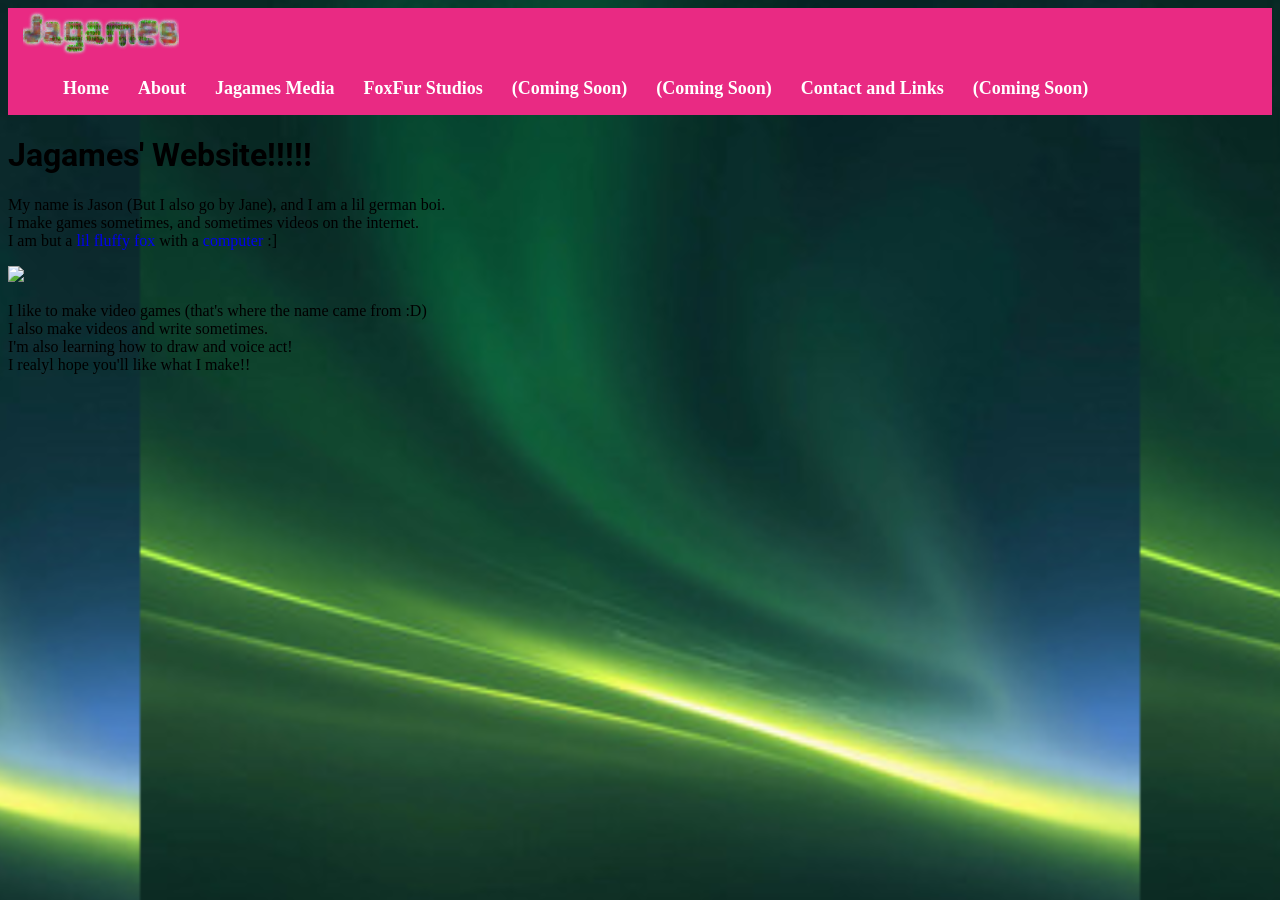
==== index.html @ c828e4dd "Refactor index.html for improved layout and design Updated HTML structure and styles for the website" ====
<!DOCTYPE html>
<html>
    <head>
        <title>Jagames</title>
        <style>
            body{
                background-image: url('wallpaper.jpeg');
                background-position: center;
                background-attachment: fixed;
                background-size: 1000px;
            }
            *{
                text-decoration: none;
            }
            .navbar{
                background: rgb(233, 42, 131); font-family: calibri; padding-right: 15px; padding-left: 15px;
            }
            .navdiv{
                display: flex; align-items: center; justify-content: space-between;
            }
            li{
                list-style: none; display: inline-block;
            }
            li a{
                color: white; font-size: 18px; font-weight: bold; margin-right: 25px;
            }
        </style>
        <link rel="icon" type="image/ico" href="favicon.ico">
        <link rel="stylesheet" type="text/css" href="style.css">
    </head>
    <body>
        <nav class="navbar">
            <div class="navdiv">
                <div class="logo">
                    <a href="#"><img src="logo.png"
                        height="50px"></a>
                    <ul>
                        <li><a href="#">Home</a> </li>
                        <li><a href="about.html">About</a> </li>
                        <li><a href="https://jagamesmedia.de">Jagames Media</a> </li>
                        <li><a href="foxfur.html">FoxFur Studios</a> </li>
                        <li><a href="underconstruction.html">(Coming Soon)</a> </li>
                        <!-- ## ^Official Games -->
                        <li><a href="underconstruction.html">(Coming Soon)</a> </li>
                        <!-- ## ^Books -->
                        <li><a href="contact.html">Contact and Links</a> </li>
                        <li><a href="underconstruction.html">(Coming Soon)</a> </li>
                        <!-- ## ^Shop -->
                    </ul>
                </div>
            </div>
        </nav>
        <h1 style="font-family: Roboto;">Jagames' Website!!!!!</h1>
        <p style="font-size: medium;">My name is Jason (But I also go by Jane), and I am a lil german boi.<br>I make games sometimes, and sometimes videos on the internet.<br>I am but a <a href="https://de.wikipedia.org/wiki/Furry">lil fluffy fox</a> with a <a href="https://de.wikipedia.org/wiki/Computer">computer</a> :]</p>
        <img src="https://media.tenor.com/wJZXNzgzCFYAAAAC/kasane-teto-kawaii.gif">
        <p style="font-size: medium;">I like to make video games (that's where the name came from :D)<br>I also make videos and write sometimes.<br>I'm also learning how to draw and voice act!<br>I realyl hope you'll like what I make!!</p>


        
    </body>

</html>
---- style.css ----
@font-face {
  font-family: 'ROBOTO';
  src: url(Roboto-VariableFont_wdth,wght.ttf);
}
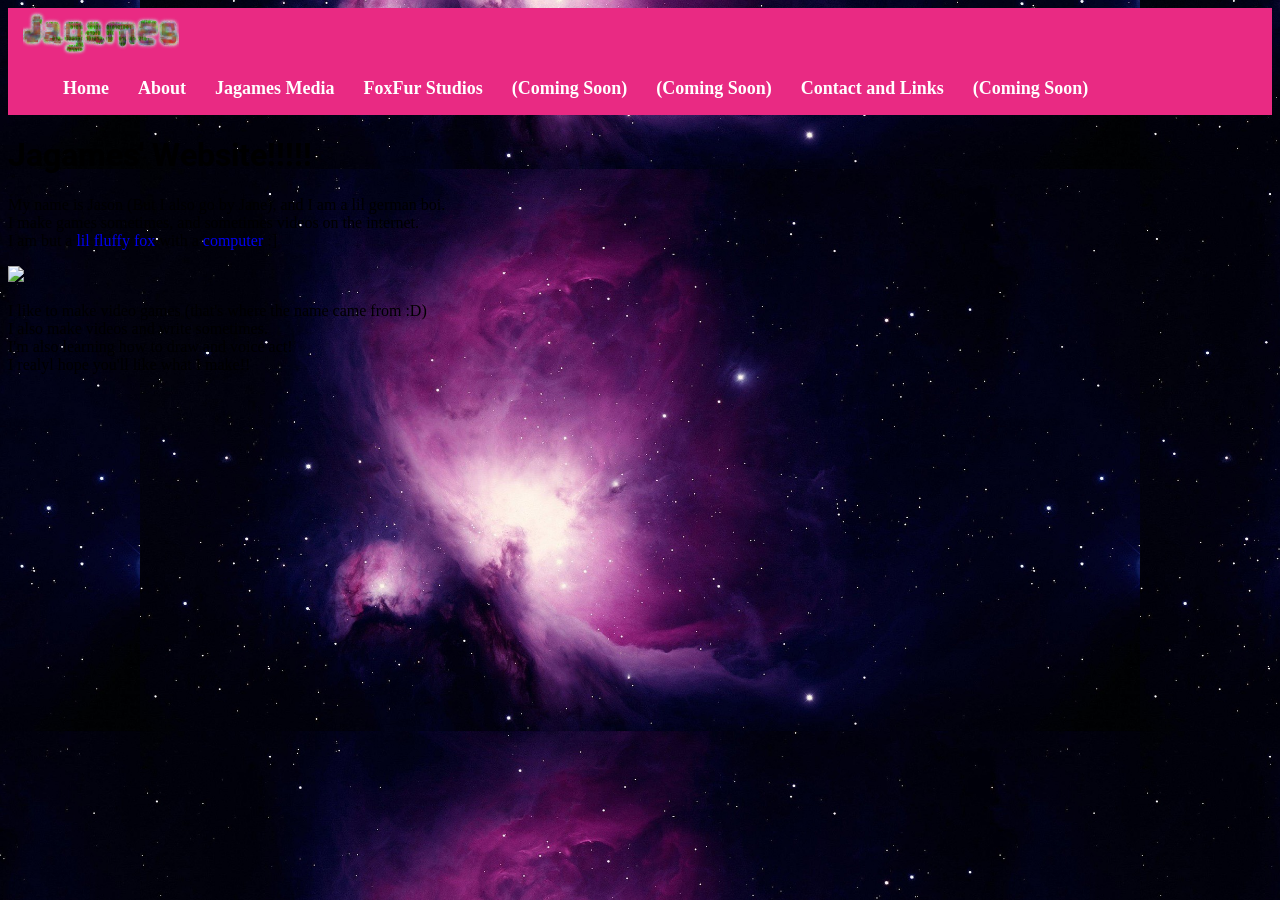
==== commit cecf25b2: "Update index.html" ====
--- a/index.html
+++ b/index.html
@@ -4,7 +4,7 @@
         <title>Jagames</title>
         <style>
             body{
-                background-image: url('wallpaper.jpeg');
+                background-image: url('wikiimages-christmas-background-11107_1920.jpg');
                 background-position: center;
                 background-attachment: fixed;
                 background-size: 1000px;
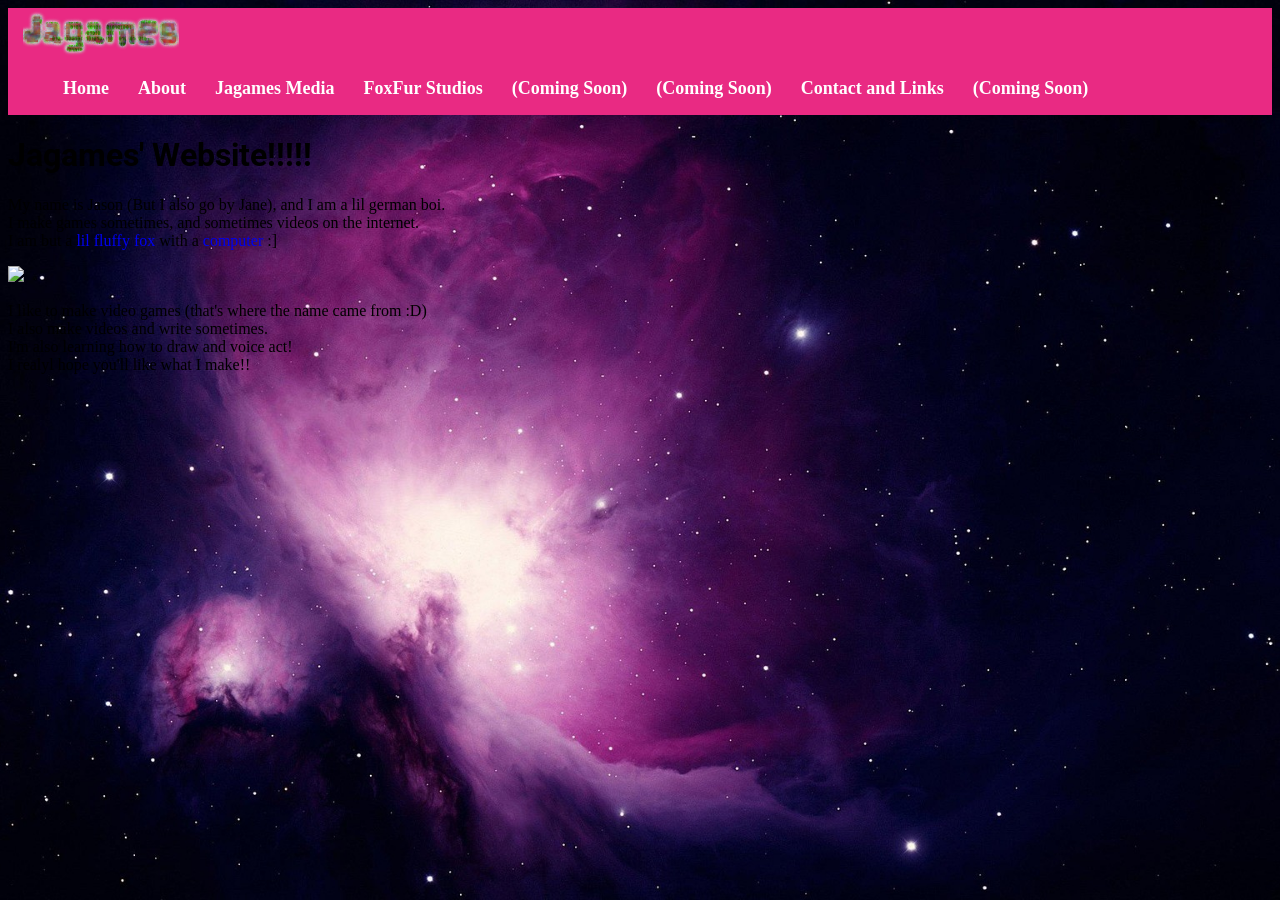
==== commit 4e58cb73: "Update index.html" ====
--- a/index.html
+++ b/index.html
@@ -7,7 +7,7 @@
                 background-image: url('wikiimages-christmas-background-11107_1920.jpg');
                 background-position: center;
                 background-attachment: fixed;
-                background-size: 1000px;
+                background-size: cover;
             }
             *{
                 text-decoration: none;
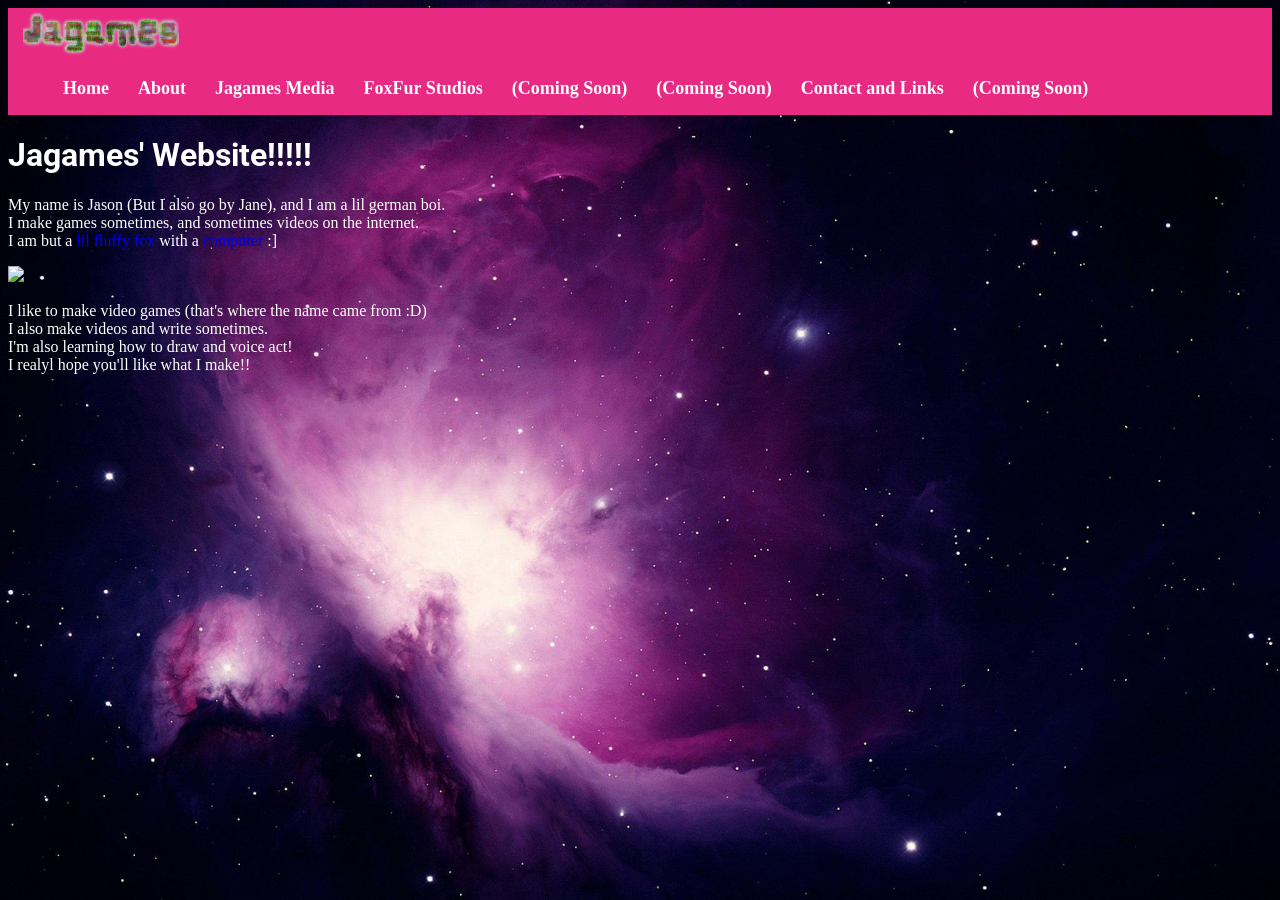
==== commit 5cd2796b: "Update index.html" ====
--- a/index.html
+++ b/index.html
@@ -11,6 +11,7 @@
             }
             *{
                 text-decoration: none;
+            
             }
             .navbar{
                 background: rgb(233, 42, 131); font-family: calibri; padding-right: 15px; padding-left: 15px;
@@ -50,13 +51,13 @@
                 </div>
             </div>
         </nav>
-        <h1 style="font-family: Roboto;">Jagames' Website!!!!!</h1>
-        <p style="font-size: medium;">My name is Jason (But I also go by Jane), and I am a lil german boi.<br>I make games sometimes, and sometimes videos on the internet.<br>I am but a <a href="https://de.wikipedia.org/wiki/Furry">lil fluffy fox</a> with a <a href="https://de.wikipedia.org/wiki/Computer">computer</a> :]</p>
+        <h1 style="font-family: Roboto; color: #ffffff;">Jagames' Website!!!!!</h1>
+        <p style="font-size: medium; color: #ffffff;">My name is Jason (But I also go by Jane), and I am a lil german boi.<br>I make games sometimes, and sometimes videos on the internet.<br>I am but a <a href="https://de.wikipedia.org/wiki/Furry">lil fluffy fox</a> with a <a href="https://de.wikipedia.org/wiki/Computer">computer</a> :]</p>
         <img src="https://media.tenor.com/wJZXNzgzCFYAAAAC/kasane-teto-kawaii.gif">
-        <p style="font-size: medium;">I like to make video games (that's where the name came from :D)<br>I also make videos and write sometimes.<br>I'm also learning how to draw and voice act!<br>I realyl hope you'll like what I make!!</p>
+        <p style="font-size: medium; color: #ffffff;">I like to make video games (that's where the name came from :D)<br>I also make videos and write sometimes.<br>I'm also learning how to draw and voice act!<br>I realyl hope you'll like what I make!!</p>
 
 
-        
+            <p style="color: #ffffff;"></p>
     </body>
 
 </html>
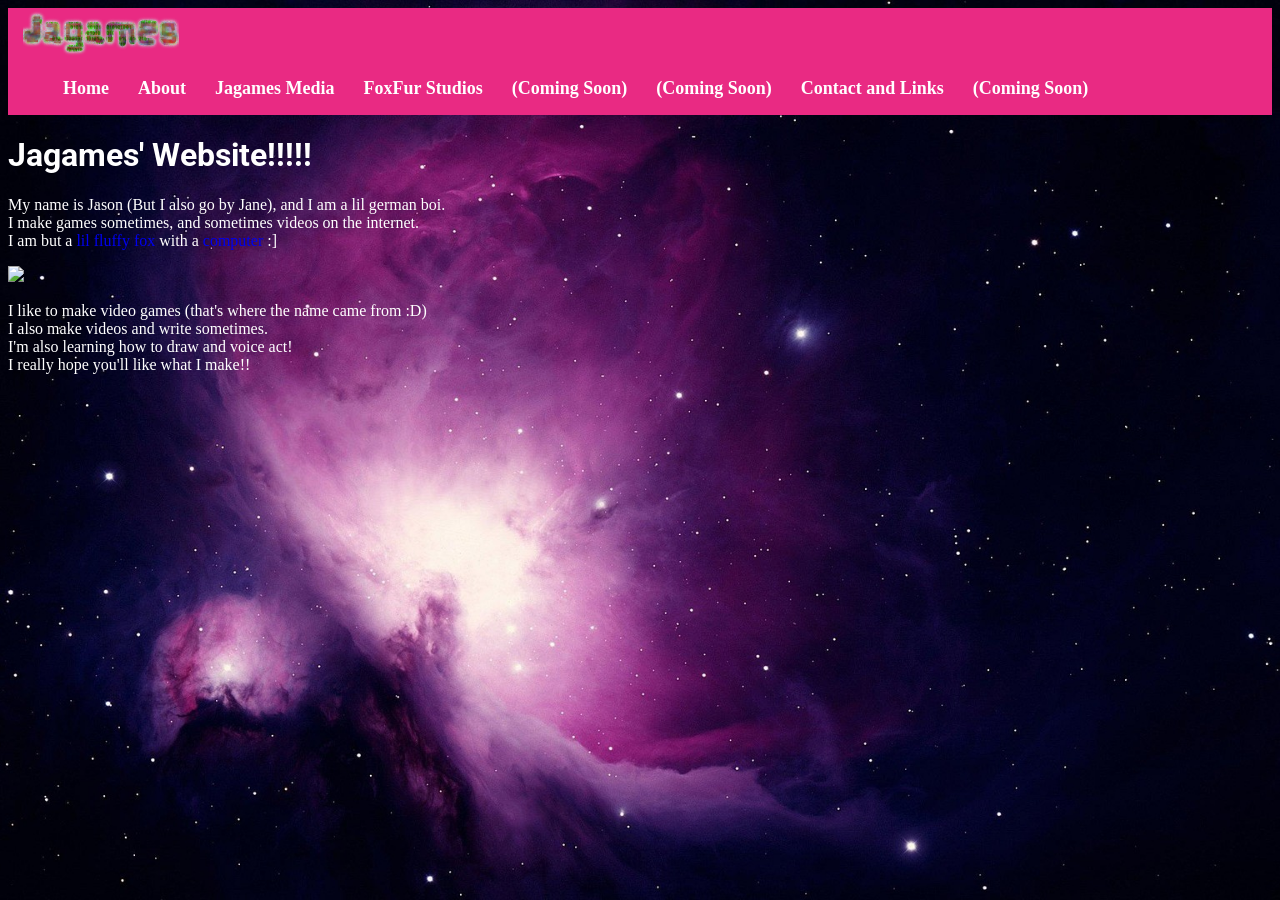
==== commit 95b5c2fb: "Update index.html" ====
--- a/index.html
+++ b/index.html
@@ -54,7 +54,7 @@
         <h1 style="font-family: Roboto; color: #ffffff;">Jagames' Website!!!!!</h1>
         <p style="font-size: medium; color: #ffffff;">My name is Jason (But I also go by Jane), and I am a lil german boi.<br>I make games sometimes, and sometimes videos on the internet.<br>I am but a <a href="https://de.wikipedia.org/wiki/Furry">lil fluffy fox</a> with a <a href="https://de.wikipedia.org/wiki/Computer">computer</a> :]</p>
         <img src="https://media.tenor.com/wJZXNzgzCFYAAAAC/kasane-teto-kawaii.gif">
-        <p style="font-size: medium; color: #ffffff;">I like to make video games (that's where the name came from :D)<br>I also make videos and write sometimes.<br>I'm also learning how to draw and voice act!<br>I realyl hope you'll like what I make!!</p>
+        <p style="font-size: medium; color: #ffffff;">I like to make video games (that's where the name came from :D)<br>I also make videos and write sometimes.<br>I'm also learning how to draw and voice act!<br>I really hope you'll like what I make!!</p>
 
 
             <p style="color: #ffffff;"></p>
